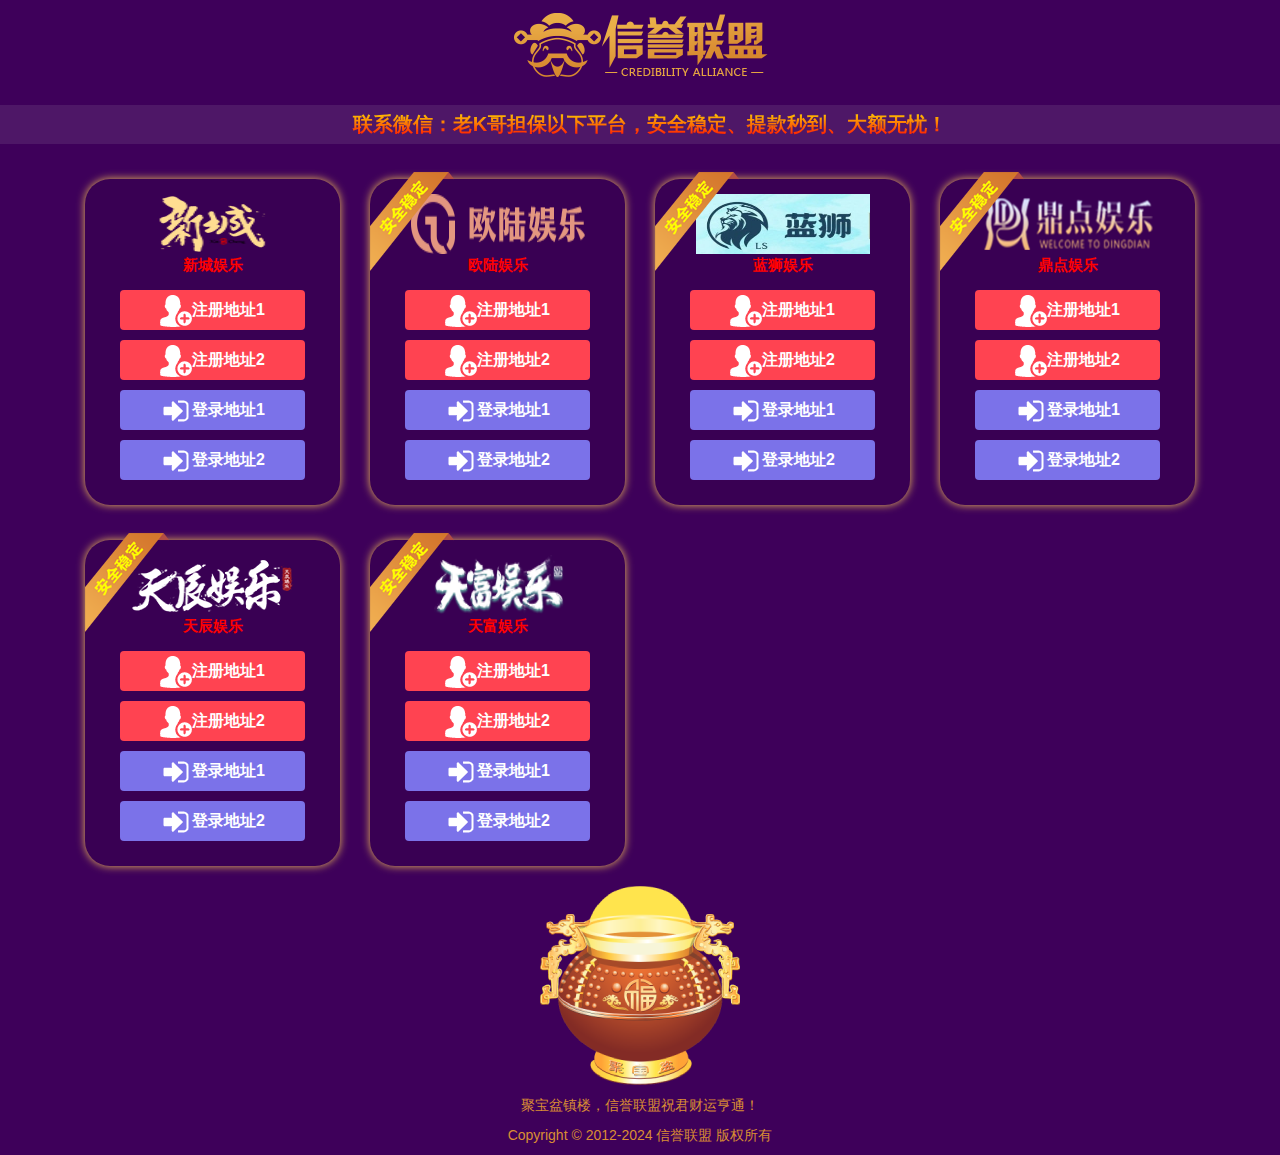
==== index.htm @ b85fbeb9 "Update index.htm" ====
<!DOCTYPE html>
<!-- saved from url=(0023)http://www.xylm6688.cn/ -->
<html>
<head>
<meta http-equiv="Content-Type" content="text/html; charset=UTF-8">
    <meta name="applicable-device" content="pc" />
           <meta name="viewport" content="width=device-width,initial-scale=1,minimum-scale=1,maximum-scale=1,user-scalable=no">
		<link rel="stylesheet" href="bootstrap.min.css" tppabs="http://www.jtmpl.com/信誉联盟 - 主页_files/bootstrap.min.css">
		<link rel="stylesheet" href="buttons.css" tppabs="http://www.jtmpl.com/信誉联盟 - 主页_files/buttons.css">
		<link rel="stylesheet" type="text/css" href="style.css" tppabs="http://www.jtmpl.com/信誉联盟 - 主页_files/style.css">
		<link rel="shortcut icon" href="H91bcf84b5774411187bf619f5f19e5dcW.png.css" tppabs="http://xylm001.com/kf/H91bcf84b5774411187bf619f5f19e5dcW.png" type="image/x-icon">
      </head>
	<body style="background: #3e005a url(hafd7048ed44f43e0870f6a1dbf003a6bm.png)/*tpa=http://www.jtmpl.com/images/hafd7048ed44f43e0870f6a1dbf003a6bm.png*/ repeat">
		<div class="container">
			<div class="logo fadeleftIn" style="display: block;">
				<img src="h75015e2da8bf4a9aa10ed660c9c597cbb.png" tppabs="http://www.jtmpl.com/信誉联盟 - 主页_files/h75015e2da8bf4a9aa10ed660c9c597cbb.png">
			</div>
		</div>
<!-- 联系方式
			<div class="lianxi">
			<a href="tencent://message/?menu=yes&amp;uin=2226043"><img src="qq.png" tppabs="http://www.jtmpl.com/信誉联盟 - 主页_files/qq.png"><span class="vip">站内信联系</span></a>
			<a href="tencent://message/?menu=yes&amp;uin=2226043"><img src="qq.png" tppabs="http://www.jtmpl.com/信誉联盟 - 主页_files/qq.png"><span class="vip">站内信联系</span></a>
			</div>

			<div class="container">
			<div class="row visible-lg">
-->
<div style="margin-top: 15px;" class="col-sm-12 text-center ggp">
						<div class="gg">联系微信：老K哥担保以下平台，安全稳定、提款秒到、大额无忧！</div>
					</div>
							</div>
			<div class="row hidden-lg">
			<div style="margin-top: 15px;" class="col-sm-12 text-center ggp">
						<div class="gundong">信誉联盟担保以下平台，安全稳定、提款秒到、大额无忧！</div>
					</div>
		</div>
		</div>
		<div class="container">
			
			<div class="row">

				
				</div>
				
				<!-- 新城 -->
				<div class="col-sm-3 col-xs-12 outallbox fadeleftIn" style="margin-top: 15px;">
					<div class="manybox text-center">
						<div class="tag"></div>
						<img src="" tppabs="http://www.jtmpl.com/信誉联盟 - 主页_files/xc.png.png" class="hdimg">
						<div class="ptlogo"><img src="xc.png" tppabs="http://www.jtmpl.com/信誉联盟 - 主页_files/fllogo.png"></div>
						<div class="jj">新城娱乐</div>
						
							<a class="button button-glow button-rounded button-caution button-primary" href="https://g.xcxc168.com/Register/eLz5dt2uMB"><img src="zhuce.png" tppabs="http://www.jtmpl.com/信誉联盟 - 主页_files/zhuce.png">注册地址1</a> 
							<a class="button button-glow button-rounded button-caution button-primary" href="https://t.xcxc88168.com/Register/eLz5dt2uMB"><img src="zhuce.png" tppabs="http://www.jtmpl.com/信誉联盟 - 主页_files/zhuce.png">注册地址2</a> 
						<a class="button button-glow button-rounded button-action button-royal" href="https://g.xcxc168.com"><img src="denglu.png" tppabs="">登录地址1</a> 
						<a class="button button-glow button-rounded button-action button-royal" href="https://g.xcking168.com"><img src="denglu.png" tppabs="">登录地址2</a> 
						
						</div>
				</div>
				
			<!--	欧陆-->
				<div class="col-sm-3 col-xs-12 outallbox fadeleftIn" style="margin-top: 15px;">
					<div class="manybox text-center">
						<div class="tag"></div>
						<img src="h958b98f80f8844f29a55b21a777fea4d2.png" tppabs="http://www.jtmpl.com/信誉联盟 - 主页_files/h958b98f80f8844f29a55b21a777fea4d2.png" class="hdimg">
						<div class="ptlogo"><img src="ollogo.png" tppabs="http://www.jtmpl.com/信誉联盟 - 主页_files/ollogo.png"></div>
						<div class="jj">欧陆娱乐</div>
						
							<a class="button button-glow button-rounded button-caution button-primary" href="https://m.olu555.com/Register/ONh0NCpF8k"><img src="zhuce.png" tppabs="">注册地址1</a> 
							<a class="button button-glow button-rounded button-caution button-primary" href="https://g.olu222.com/Register/5gOcp3dEdu"><img src="zhuce.png" tppabs="">注册地址2</a> 
						<a class="button button-glow button-rounded button-action button-royal" href="https://m.olu555.com"><img src="denglu.png" tppabs="">登录地址1</a> 
						<a class="button button-glow button-rounded button-action button-royal" href="https://sk.olu444.com"><img src="denglu.png" tppabs="">登录地址2</a> 
						
						</div>
				</div>
			<!--蓝狮-->
				<div class="col-sm-3 col-xs-12 outallbox fadeleftIn" style="margin-top: 15px;">
					<div class="manybox text-center">
						<div class="tag"></div>
						<img src="h958b98f80f8844f29a55b21a777fea4d2.png" tppabs="http://www.jtmpl.com/信誉联盟 - 主页_files/h958b98f80f8844f29a55b21a777fea4d2.png" class="hdimg">
						<div class="ptlogo"><img src="LS.jpg" tppabs="http://www.jtmpl.com/信誉联盟 - 主页_files/ollogo.png"></div>
						<div class="jj">蓝狮娱乐</div>
						
							<a class="button button-glow button-rounded button-caution button-primary" href="https://i.lanshi2.com/Register/bCvTdHes7Y"><img src="zhuce.png" tppabs="">注册地址1</a> 
							<a class="button button-glow button-rounded button-caution button-primary" href="https://h.ls5555a.com//Register/bCvTdHes7Y"><img src="zhuce.png" tppabs="">注册地址2</a> 
						<a class="button button-glow button-rounded button-action button-royal" href="https://h.ls5555a.com/"><img src="denglu.png" tppabs="">登录地址1</a> 
						<a class="button button-glow button-rounded button-action button-royal" href="https://i.lanshi2.com"><img src="denglu.png" tppabs="">登录地址2</a> 
						
						</div>
				</div>
				<!--鼎点-->
				<div class="col-sm-3 col-xs-12 outallbox fadeleftIn" style="margin-top: 15px;">
					<div class="manybox text-center">
						<div class="tag"></div>
						<img src="h958b98f80f8844f29a55b21a777fea4d2.png" tppabs="http://www.jtmpl.com/信誉联盟 - 主页_files/h958b98f80f8844f29a55b21a777fea4d2.png" class="hdimg">
						<div class="ptlogo"><img src="dl.png" tppabs="http://www.jtmpl.com/信誉联盟 - 主页_files/ollogo.png"></div>
						<div class="jj">鼎点娱乐</div>
						
							<a class="button button-glow button-rounded button-caution button-primary" href="https://s.ddyule1.com/Register/bMSWaKjK5p"><img src="zhuce.png" tppabs="">注册地址1</a> 
							<a class="button button-glow button-rounded button-caution button-primary" href="https://k.ddyule1.com/Register/wZaS6AHElF"><img src="zhuce.png" tppabs="">注册地址2</a> 
						<a class="button button-glow button-rounded button-action button-royal" href="https://h.ddyule1.com"><img src="denglu.png" tppabs="">登录地址1</a> 
						<a class="button button-glow button-rounded button-action button-royal" href="https://t.ddyule333.com"><img src="denglu.png" tppabs="">登录地址2</a> 
						
						</div>
				</div>
					<!--天辰-->
					<div class="col-sm-3 col-xs-12 outallbox fadeleftIn" style="margin-top: 15px;">
						<div class="manybox text-center">
							<div class="tag"></div>
							<img src="h958b98f80f8844f29a55b21a777fea4d2.png" tppabs="http://www.jtmpl.com/信誉联盟 - 主页_files/h958b98f80f8844f29a55b21a777fea4d2.png" class="hdimg">
							<div class="ptlogo"><img src="tclogo.png" tppabs="http://www.jtmpl.com/信誉联盟 - 主页_files/ollogo.png"></div>
							<div class="jj">天辰娱乐</div>
							
								<a class="button button-glow button-rounded button-caution button-primary" href="http://h.tcwin22.com/AccountRegister/Register?pram=C3E63A1BAA6B81A2F1A482942BF1FDA9"><img src="zhuce.png" tppabs="">注册地址1</a> 
								<a class="button button-glow button-rounded button-caution button-primary" href="http://h.tcwin11.com/AccountRegister/Register?pram=969DFF944E2297ECEF3075CEEF1220B1"><img src="zhuce.png" tppabs="">注册地址2</a> 
							<a class="button button-glow button-rounded button-action button-royal" href="https://c.tcssc1688.com	"><img src="denglu.png" tppabs="">登录地址1</a> 
							<a class="button button-glow button-rounded button-action button-royal" href="http://h.tcwin22.com"><img src="denglu.png" tppabs="">登录地址2</a> 
							
							</div>
					</div>
						<!--天富-->
				<div class="col-sm-3 col-xs-12 outallbox fadeleftIn" style="margin-top: 15px;">
					<div class="manybox text-center">
						<div class="tag"></div>
						<img src="h958b98f80f8844f29a55b21a777fea4d2.png" tppabs="http://www.jtmpl.com/信誉联盟 - 主页_files/h958b98f80f8844f29a55b21a777fea4d2.png" class="hdimg">
						<div class="ptlogo"><img src="tf.png" tppabs="http://www.jtmpl.com/信誉联盟 - 主页_files/ollogo.png"></div>
						<div class="jj">天富娱乐</div>
						
							<a class="button button-glow button-rounded button-caution button-primary" href="http://h.tfssc00.com/AccountRegister/Register?pram=522DB2C84AEC15A57847A9456A0B22F9"><img src="zhuce.png" tppabs="">注册地址1</a> 
							<a class="button button-glow button-rounded button-caution button-primary" href="http://sk.tfyl55.com/AccountRegister/Register?pram=8910C725914CA4CA8CF3DF7D38509C04"><img src="zhuce.png" tppabs="">注册地址2</a> 
						<a class="button button-glow button-rounded button-action button-royal" href="http://h.tfssc00.com"><img src="denglu.png" tppabs="">登录地址1</a> 
						<a class="button button-glow button-rounded button-action button-royal" href="http://sk.tfyl55.com"><img src="denglu.png" tppabs="">登录地址2</a> 
						
						</div>
				</div>
					</div>
					</div>
		
<div class="footer text-center">
	<img src="h332aae2f618a479388661cae17f1068bb.png" tppabs="http://www.jtmpl.com/信誉联盟 - 主页_files/h332aae2f618a479388661cae17f1068bb.png">
	<p style="margin-top: 10px;">聚宝盆镇楼，信誉联盟祝君财运亨通！</p>
	<p>Copyright © 2012-2024 信誉联盟 版权所有<br>
</div>
</body>
</html>
---- style.css ----
*{margin:0;padding:0}.logo{text-align:center}.ptlogo img{ height:60px; width:174px;}.logo img{margin:10px}.vip{text-decoration:none;font-size:2rem;-webkit-mask-image:linear-gradient(to right,red,orange);background-image:linear-gradient(to right,red,orange);-webkit-background-clip:text;-webkit-text-fill-color:transparent;-webkit-background-size:200% 100%;animation:bgp 2s infinite linear}@-webkit-keyframes bgp{0%{background-position:0 0}100%{background-position:-100% 0}}.lianxi{height:auto;width:auto;text-align:center}.lianxi a{margin:.3rem}.lianxi img{margin:.1rem;height:32px;width:32px;margin-bottom:10px}.lianxi span{padding-top:20px}.manybox{width:100%;height:auto;display:inline-block;background-color:rgba(0,0,0,.075);border-radius:25px;margin-top:20px;padding-bottom:20px;box-shadow:0 0 8px #eebd56}.manybox a{margin:5px;font-weight:bold}.hdimg{position:absolute;left:12px;top:9px}.himg{position:relative;left:-15px}.ptlogo{margin-top:15px;height:auto;width:auto}.ptlogo img{height:60px}.jj{font-weight:bold;color:#f00;padding-bottom:10px;font-size:1.5rem}.tag{background:url(ha33c3822549f4bc7bc073a8c1f6a5e6d2.png)/*tpa=http://www.jtmpl.com/images/ha33c3822549f4bc7bc073a8c1f6a5e6d2.png*/ no-repeat;background-size:contain;width:78px;height:74px;position:absolute;top:20px;right:15px}.gg{padding-left:20px;font-weight:bold;text-align:center;color:yellow;font-size:2rem;padding-top:.5rem;overflow:hidden;display:inline-block;white-space:nowrap;background-image:-webkit-linear-gradient(bottom,red,#fd8403,yellow);background-clip:text;-webkit-background-clip:text;-webkit-text-fill-color:transparent}.ggp{height:auto;background-color:rgba(225,225,225,.1)}.fadeleftIn{-webkit-animation:fadeleftIn .5s;animation:fadeleftIn .5s}@keyframes fadeleftIn{0%{-webkit-transform:translate3d(100%,0,0);-webkit-transform:translate3d(100%,0,0);transform:translate3d(100%,0,0);transform:translate3d(100%,0,0)}100%{-webkit-transform:none;transform:none}}@-webkit-keyframes fadeleftIn{0%{-webkit-transform:translate3d(100%,0,0)}100%{-webkit-transform:none}}.ad-right{position:fixed;width:266px;height:386px;left:1%;top:20%;font-size:.6rem;color:#fff;background:url(hefab7e8f7d154cf1a45f0e6eb17a9679l.png)/*tpa=http://www.jtmpl.com/images/hefab7e8f7d154cf1a45f0e6eb17a9679l.png*/ no-repeat}.ad-right .ad-right-item{position:absolute;left:1rem;height:1rem;display:flex;flex-direction:row;align-items:center}.ad-right .ad-right-item .ad-item-text{padding-left:10rem;text-decoration:none;color:#fff;font-size:20px}.ad-right .ad-right-item:nth-child(1){top:11rem}.ad-right .ad-right-item:nth-child(2){top:295px;left:2rem}.ad-right .ad-right-item:nth-child(2) .ad-item-icon{display:inline-block;width:1rem;height:1rem}.ad-right .ad-right-item:nth-child(3){top:315px;left:3rem}.ad-right .ad-right-item:nth-child(4){top:20rem}.footer{margin-top:20px;margin-bottom:5px}.footer p{font-size:14px;color:#d98e33}.gundong{text-align:center;color:yellow;font-size:1.65rem;font-weight:bold;padding-top:.5rem;overflow:hidden;width:100%;display:block;white-space:nowrap;animation:marquee 5s linear infinite;background-image:-webkit-linear-gradient(bottom,red,#fd8403,yellow);background-clip:text;-webkit-background-clip:text;-webkit-text-fill-color:transparent}.gundong:hover{animation-play-state:paused}@keyframes marquee{0%{text-indent:100%}100%{text-indent:0}}/* i is 7 . com */
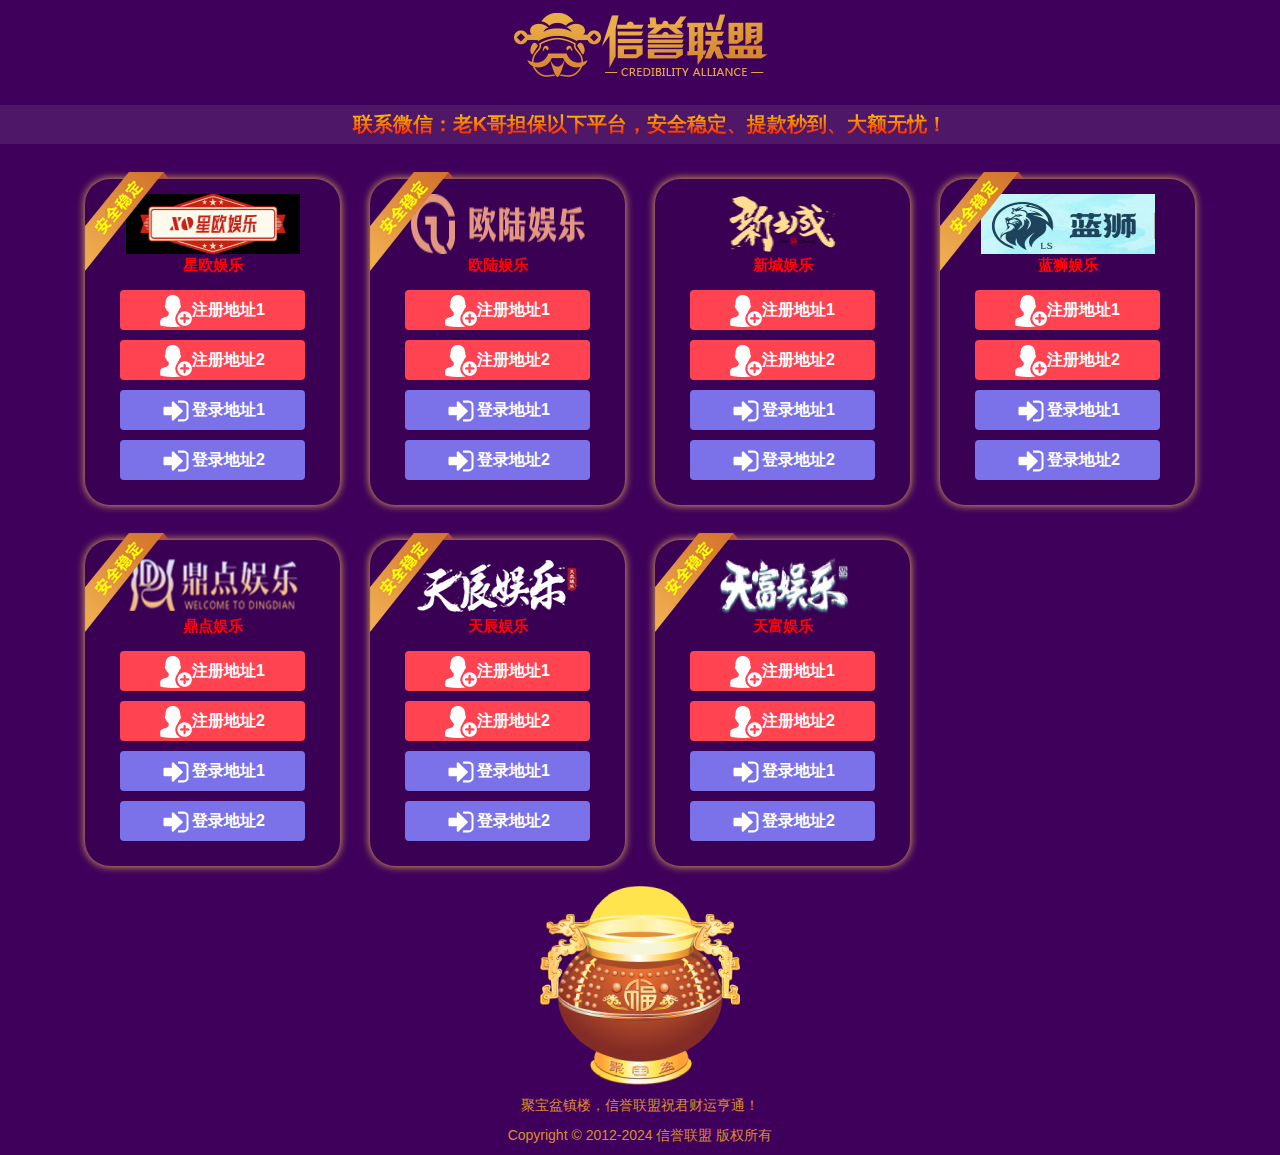
==== commit 73c053e0: "Update index.htm" ====
--- a/index.htm
+++ b/index.htm
@@ -41,7 +41,37 @@
 
 				
 				</div>
-				
+				<!--	星欧-->
+				<div class="col-sm-3 col-xs-12 outallbox fadeleftIn" style="margin-top: 15px;">
+					<div class="manybox text-center">
+						<div class="tag"></div>
+						<img src="h958b98f80f8844f29a55b21a777fea4d2.png" tppabs="http://www.jtmpl.com/信誉联盟 - 主页_files/h958b98f80f8844f29a55b21a777fea4d2.png" class="hdimg">
+						<div class="ptlogo"><img src="xo.png" tppabs="http://www.jtmpl.com/信誉联盟 - 主页_files/ollogo.png"></div>
+						<div class="jj">星欧娱乐</div>
+						
+							<a class="button button-glow button-rounded button-caution button-primary" href="https://xo.vip99xo.com/c/signup/Mjc4OA==?t=Mjc4OA=="><img src="zhuce.png" tppabs="">注册地址1</a> 
+							<a class="button button-glow button-rounded button-caution button-primary" href="https://xo.vipxo668.com/c/signup/Mjc4OA==?t=Mjc4OA=="><img src="zhuce.png" tppabs="">注册地址2</a> 
+						<a class="button button-glow button-rounded button-action button-royal" href="https://xo.vip99xo.com"><img src="denglu.png" tppabs="">登录地址1</a> 
+						<a class="button button-glow button-rounded button-action button-royal" href="https://xo.vipxo668.com"><img src="denglu.png" tppabs="">登录地址2</a> 
+						
+						</div>
+				</div>
+				<!--	欧陆-->
+				<div class="col-sm-3 col-xs-12 outallbox fadeleftIn" style="margin-top: 15px;">
+					<div class="manybox text-center">
+						<div class="tag"></div>
+						<img src="h958b98f80f8844f29a55b21a777fea4d2.png" tppabs="http://www.jtmpl.com/信誉联盟 - 主页_files/h958b98f80f8844f29a55b21a777fea4d2.png" class="hdimg">
+						<div class="ptlogo"><img src="ollogo.png" tppabs="http://www.jtmpl.com/信誉联盟 - 主页_files/ollogo.png"></div>
+						<div class="jj">欧陆娱乐</div>
+						
+							<a class="button button-glow button-rounded button-caution button-primary" href="https://k.olu33.com/Register/ONh0NCpF8k"><img src="zhuce.png" tppabs="">注册地址1</a> 
+							<a class="button button-glow button-rounded button-caution button-primary" href="https://k.olu33.com/Register/ONh0NCpF8k"><img src="zhuce.png" tppabs="">注册地址2</a> 
+						<a class="button button-glow button-rounded button-action button-royal" href="https://k.olu33.com/Login"><img src="denglu.png" tppabs="">登录地址1</a> 
+						<a class="button button-glow button-rounded button-action button-royal" href="https://k.olu33.com/speedtest"><img src="denglu.png" tppabs="">登录地址2</a> 
+						
+						</div>
+				</div>
+			
 				<!-- 新城 -->
 				<div class="col-sm-3 col-xs-12 outallbox fadeleftIn" style="margin-top: 15px;">
 					<div class="manybox text-center">
@@ -50,29 +80,15 @@
 						<div class="ptlogo"><img src="xc.png" tppabs="http://www.jtmpl.com/信誉联盟 - 主页_files/fllogo.png"></div>
 						<div class="jj">新城娱乐</div>
 						
-							<a class="button button-glow button-rounded button-caution button-primary" href="https://g.xcxc168.com/Register/eLz5dt2uMB"><img src="zhuce.png" tppabs="http://www.jtmpl.com/信誉联盟 - 主页_files/zhuce.png">注册地址1</a> 
-							<a class="button button-glow button-rounded button-caution button-primary" href="https://t.xcxc88168.com/Register/eLz5dt2uMB"><img src="zhuce.png" tppabs="http://www.jtmpl.com/信誉联盟 - 主页_files/zhuce.png">注册地址2</a> 
+							<a class="button button-glow button-rounded button-caution button-primary" href="https://g.xcking168.com/Register/YNqC301J98"><img src="zhuce.png" tppabs="http://www.jtmpl.com/信誉联盟 - 主页_files/zhuce.png">注册地址1</a> 
+							<a class="button button-glow button-rounded button-caution button-primary" href="https://g.xcxc168.com/Register/YoKIxtEZec"><img src="zhuce.png" tppabs="http://www.jtmpl.com/信誉联盟 - 主页_files/zhuce.png">注册地址2</a> 
 						<a class="button button-glow button-rounded button-action button-royal" href="https://g.xcxc168.com"><img src="denglu.png" tppabs="">登录地址1</a> 
 						<a class="button button-glow button-rounded button-action button-royal" href="https://g.xcking168.com"><img src="denglu.png" tppabs="">登录地址2</a> 
 						
 						</div>
 				</div>
 				
-			<!--	欧陆-->
-				<div class="col-sm-3 col-xs-12 outallbox fadeleftIn" style="margin-top: 15px;">
-					<div class="manybox text-center">
-						<div class="tag"></div>
-						<img src="h958b98f80f8844f29a55b21a777fea4d2.png" tppabs="http://www.jtmpl.com/信誉联盟 - 主页_files/h958b98f80f8844f29a55b21a777fea4d2.png" class="hdimg">
-						<div class="ptlogo"><img src="ollogo.png" tppabs="http://www.jtmpl.com/信誉联盟 - 主页_files/ollogo.png"></div>
-						<div class="jj">欧陆娱乐</div>
-						
-							<a class="button button-glow button-rounded button-caution button-primary" href="https://m.olu555.com/Register/ONh0NCpF8k"><img src="zhuce.png" tppabs="">注册地址1</a> 
-							<a class="button button-glow button-rounded button-caution button-primary" href="https://g.olu222.com/Register/5gOcp3dEdu"><img src="zhuce.png" tppabs="">注册地址2</a> 
-						<a class="button button-glow button-rounded button-action button-royal" href="https://m.olu555.com"><img src="denglu.png" tppabs="">登录地址1</a> 
-						<a class="button button-glow button-rounded button-action button-royal" href="https://sk.olu444.com"><img src="denglu.png" tppabs="">登录地址2</a> 
-						
-						</div>
-				</div>
+			
 			<!--蓝狮-->
 				<div class="col-sm-3 col-xs-12 outallbox fadeleftIn" style="margin-top: 15px;">
 					<div class="manybox text-center">
@@ -82,7 +98,7 @@
 						<div class="jj">蓝狮娱乐</div>
 						
 							<a class="button button-glow button-rounded button-caution button-primary" href="https://i.lanshi2.com/Register/bCvTdHes7Y"><img src="zhuce.png" tppabs="">注册地址1</a> 
-							<a class="button button-glow button-rounded button-caution button-primary" href="https://h.ls5555a.com//Register/bCvTdHes7Y"><img src="zhuce.png" tppabs="">注册地址2</a> 
+							<a class="button button-glow button-rounded button-caution button-primary" href="https://h.ls5555a.com/Register/bCvTdHes7Y"><img src="zhuce.png" tppabs="">注册地址2</a> 
 						<a class="button button-glow button-rounded button-action button-royal" href="https://h.ls5555a.com/"><img src="denglu.png" tppabs="">登录地址1</a> 
 						<a class="button button-glow button-rounded button-action button-royal" href="https://i.lanshi2.com"><img src="denglu.png" tppabs="">登录地址2</a> 
 						
